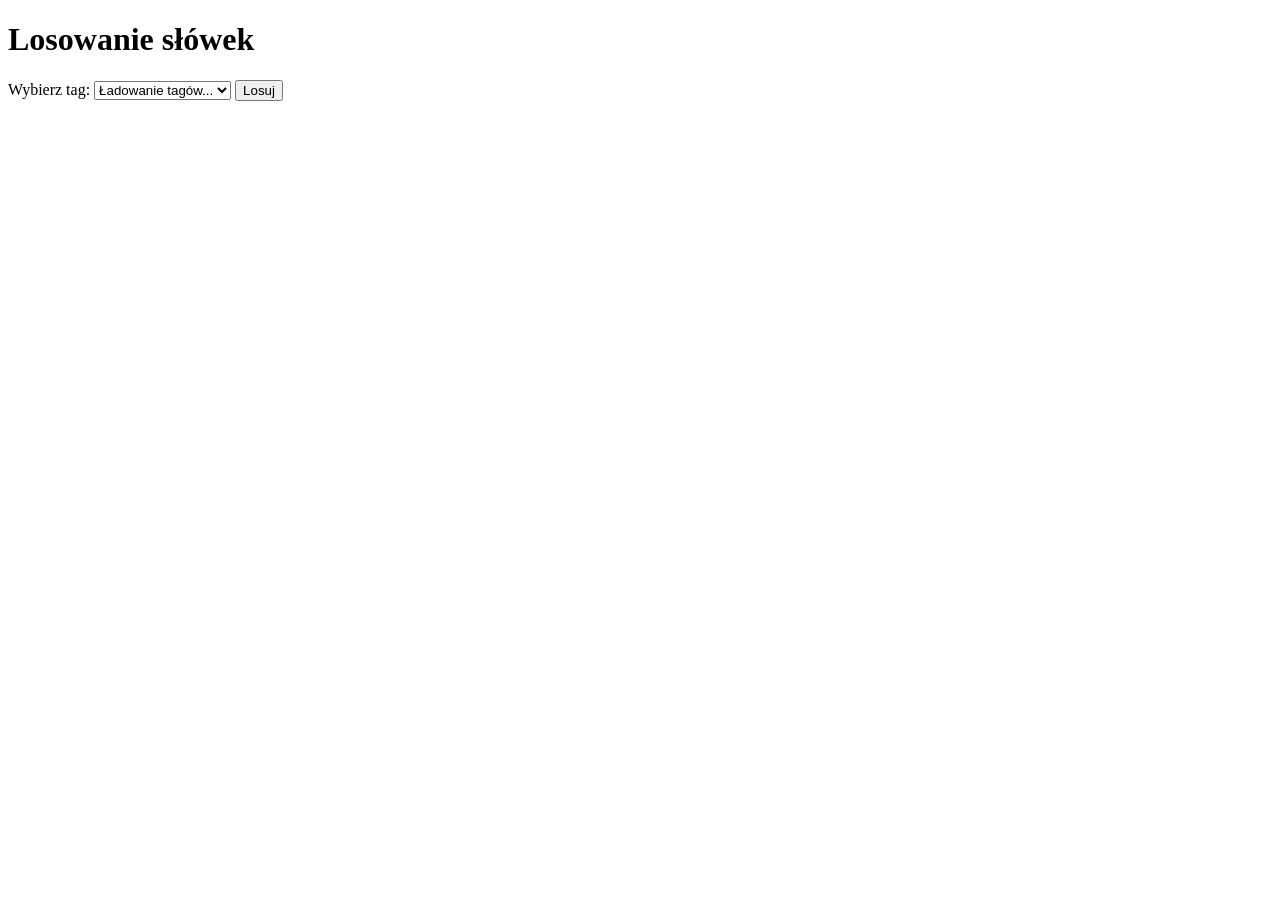
==== frontend/index.html @ da3de51a "Dodanie w bazie danych tabel z słowkami, tabeli z tagami i tabeli łączącej je przez połączenie wiele" ====
<!DOCTYPE html>
<html lang="pl">
<head>
    <meta charset="UTF-8">
    <meta name="viewport" content="width=device-width, initial-scale=1.0">
    <title>Test słownika</title>
</head>
<body>
    <h1>Losowanie słówek</h1>

    <label for="tagSelect">Wybierz tag:</label>
    <select id="tagSelect">
        <option value="">Ładowanie tagów...</option>
    </select>

    <button id="randomButton" type="button">Losuj</button>

    <p id="message"></p>

    <section id="wordResult" hidden>
        <h2>Wylosowane słówko</h2>

        <p>
            <strong>Po polsku:</strong>
            <span id="polishWord"></span>
        </p>

        <p>
            <strong>Po angielsku:</strong>
            <span id="englishWord"></span>
        </p>

        <p>
            <strong>Tagi:</strong>
            <span id="wordTags"></span>
        </p>
    </section>

    <script src="/app.js"></script>
</body>
</html>
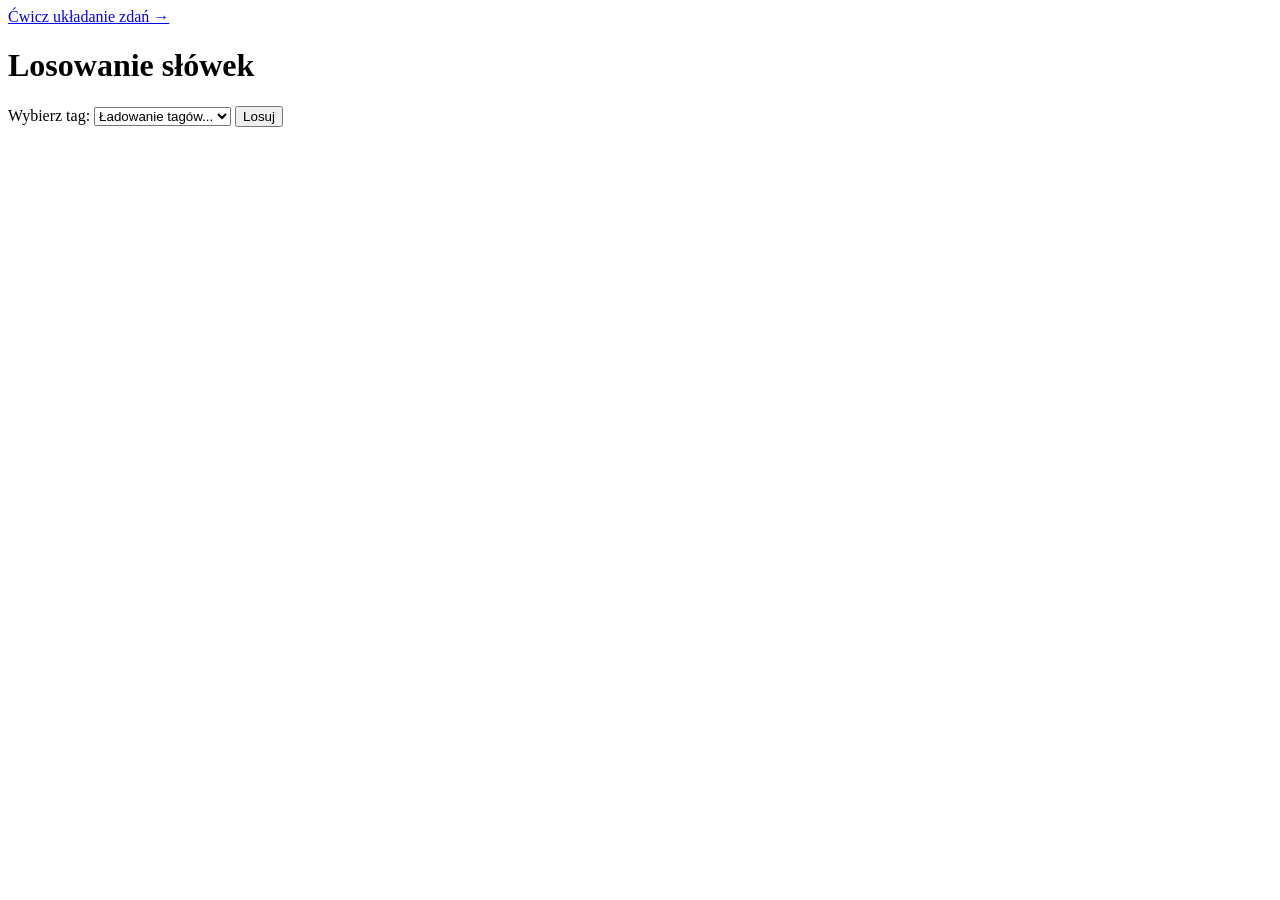
==== commit fbfcb63e: "Implementacja modułu układania zdań" ====
--- a/frontend/index.html
+++ b/frontend/index.html
@@ -7,6 +7,7 @@
     <title>Test słownika</title>
 </head>
 <body>
+    <nav><a href="/sentences">Ćwicz układanie zdań →</a></nav>
     <h1>Losowanie słówek</h1>
 
     <label for="tagSelect">Wybierz tag:</label>
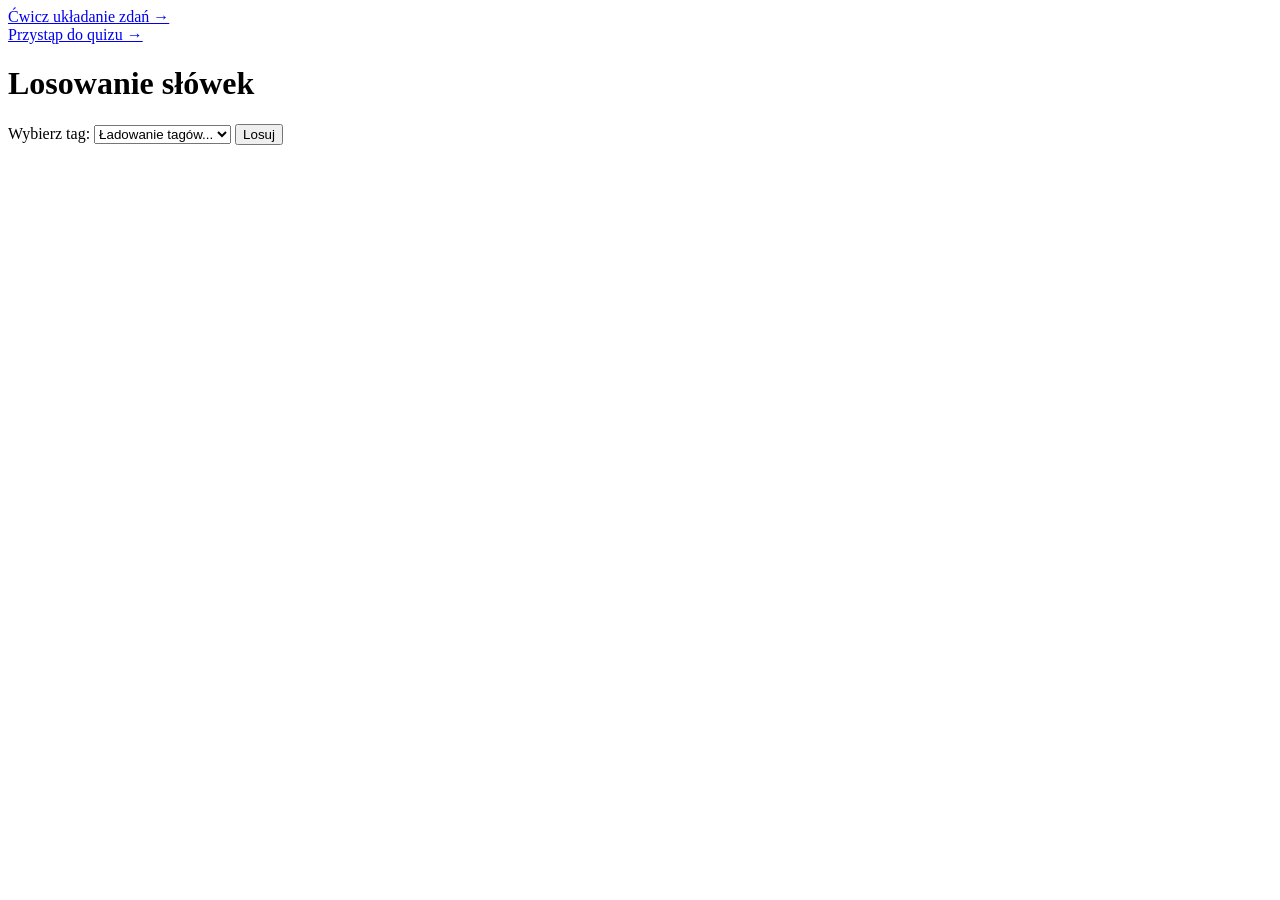
==== commit 988a9745: "Refaktoring modułu Quiz i dodanie pełnej funkcjonalności - Przeniesienie kodu swojego modułu do oddz" ====
--- a/frontend/index.html
+++ b/frontend/index.html
@@ -1,13 +1,15 @@
-
 <!DOCTYPE html>
 <html lang="pl">
+
 <head>
     <meta charset="UTF-8">
     <meta name="viewport" content="width=device-width, initial-scale=1.0">
     <title>Test słownika</title>
 </head>
+
 <body>
     <nav><a href="/sentences">Ćwicz układanie zdań →</a></nav>
+    <nav><a href="/quiz">Przystąp do quizu →</a></nav>
     <h1>Losowanie słówek</h1>
 
     <label for="tagSelect">Wybierz tag:</label>
@@ -40,4 +42,5 @@
 
     <script src="/app.js"></script>
 </body>
-</html>
+
+</html>
